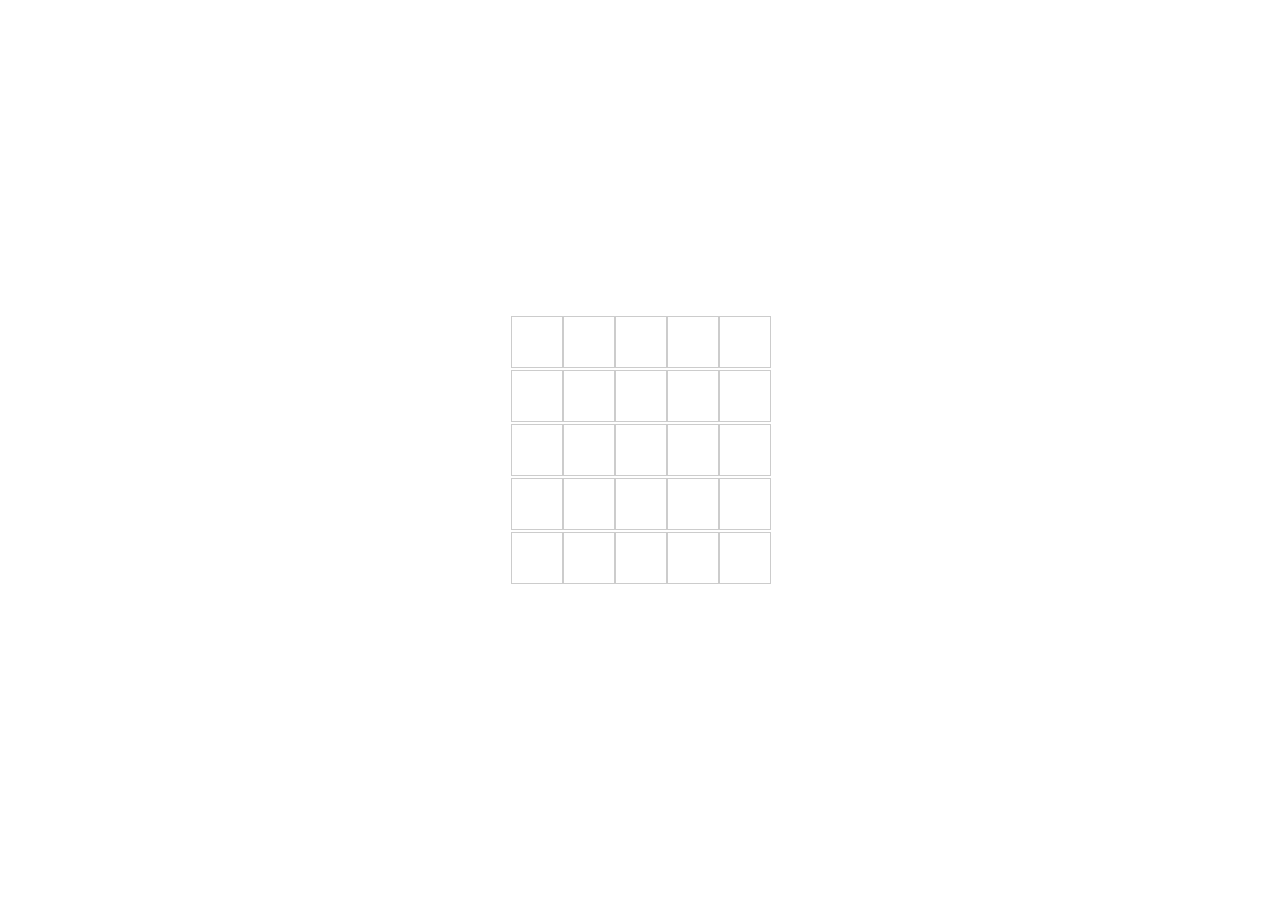
==== index.html @ db3ddd90 "raphal" ====
<!DOCTYPE html>
<html lang="en">
<head>
    <meta charset="UTF-8">
    <meta name="viewport" content="width=device-width, initial-scale=1.0">
    <title>Minesweeper Game</title>
    <link rel="stylesheet" href="styles.css">
</head>
<body>
    <div class="game-container" id="game-container"></div>
    <script src="script.js"></script>
</body>
</html>
---- styles.css ----
body {
    display: flex;
    align-items: center;
    justify-content: center;
    height: 100vh;
    margin: 0;
}

.game-container {
    display: grid;
    grid-template-columns: repeat(5, 50px);
    gap: 2px;
}

.tile {
    width: 50px;
    height: 50px;
    border: 1px solid #ccc;
    display: flex;
    align-items: center;
    justify-content: center;
    cursor: pointer;
    font-size: 1.2em;
    user-select: none;
}

.tile.flagged {
    background-color: #a3a3a3;
    color: red;
}

.tile.opened {
    background-color: #ddd;
    cursor: default;
}
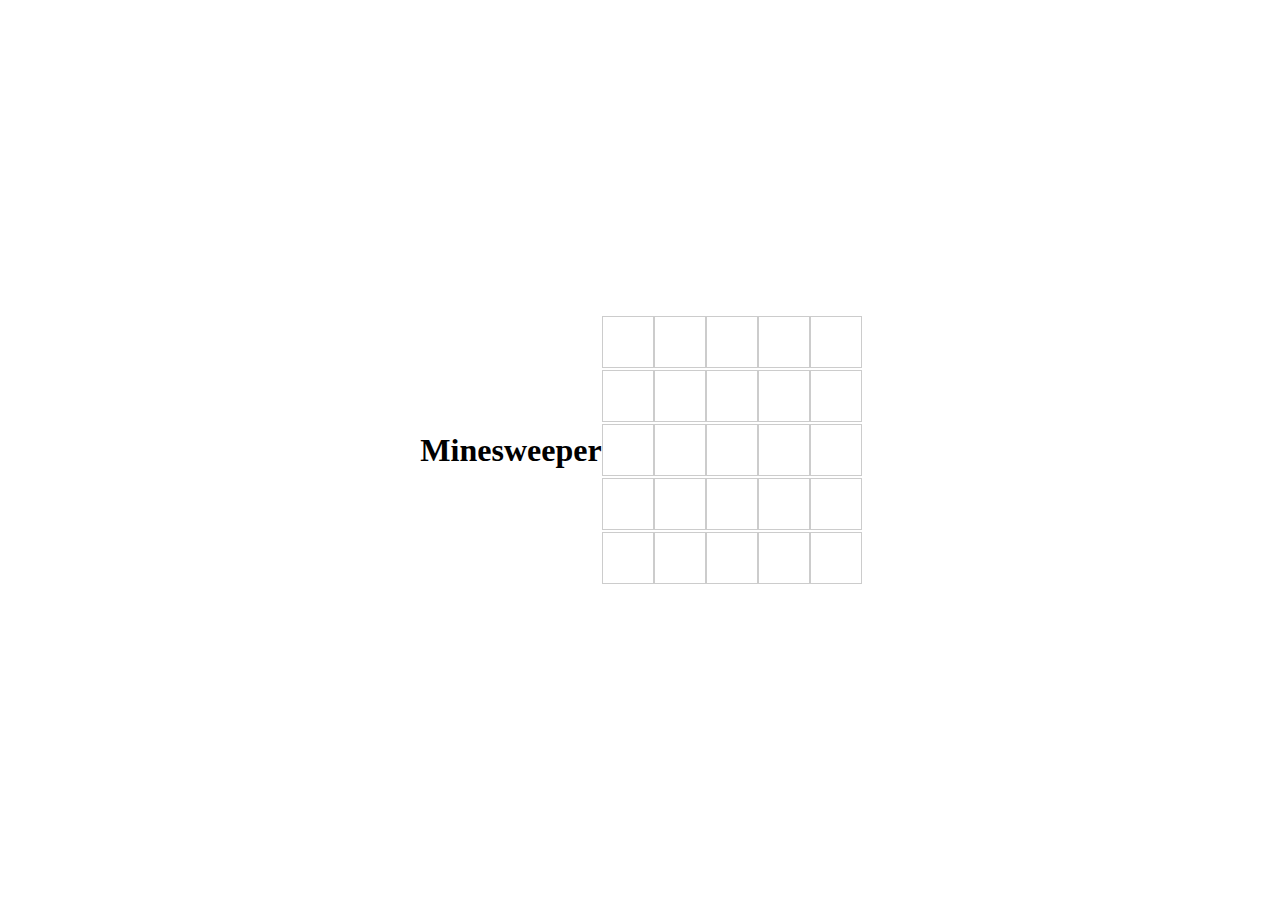
==== commit 9f671420: "raphael" ====
--- a/index.html
+++ b/index.html
@@ -5,6 +5,7 @@
     <meta name="viewport" content="width=device-width, initial-scale=1.0">
     <title>Minesweeper Game</title>
     <link rel="stylesheet" href="styles.css">
+    <h1>Minesweeper</h1>
 </head>
 <body>
     <div class="game-container" id="game-container"></div>
--- a/styles.css
+++ b/styles.css
@@ -4,6 +4,11 @@
     justify-content: center;
     height: 100vh;
     margin: 0;
+}
+
+h1 {
+    justify-content: center;
+    align-items: center;
 }
 
 .game-container {
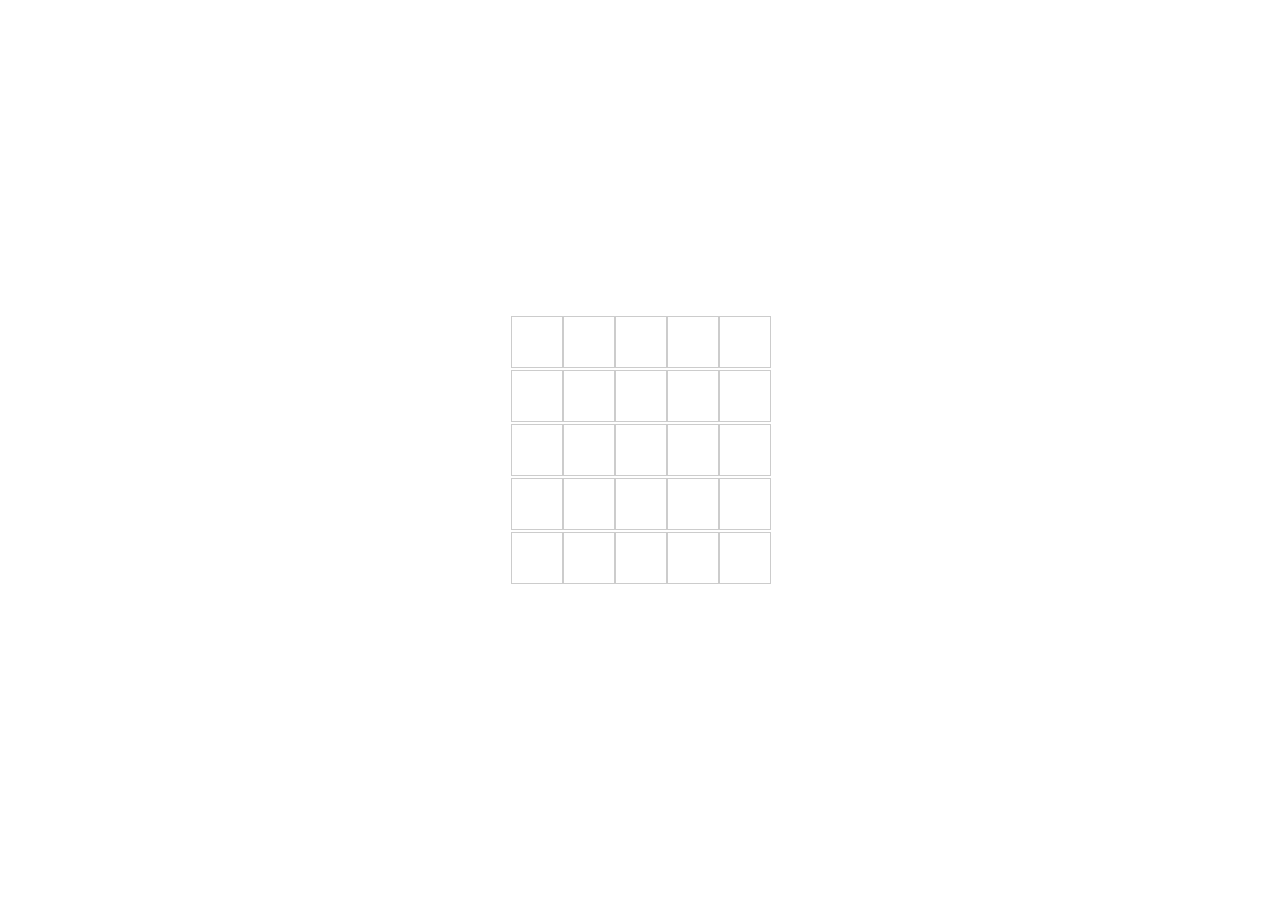
==== commit ebc82ab2: "raphael" ====
--- a/index.html
+++ b/index.html
@@ -5,7 +5,6 @@
     <meta name="viewport" content="width=device-width, initial-scale=1.0">
     <title>Minesweeper Game</title>
     <link rel="stylesheet" href="styles.css">
-    <h1>Minesweeper</h1>
 </head>
 <body>
     <div class="game-container" id="game-container"></div>
--- a/styles.css
+++ b/styles.css
@@ -6,10 +6,6 @@
     margin: 0;
 }
 
-h1 {
-    justify-content: center;
-    align-items: center;
-}
 
 .game-container {
     display: grid;
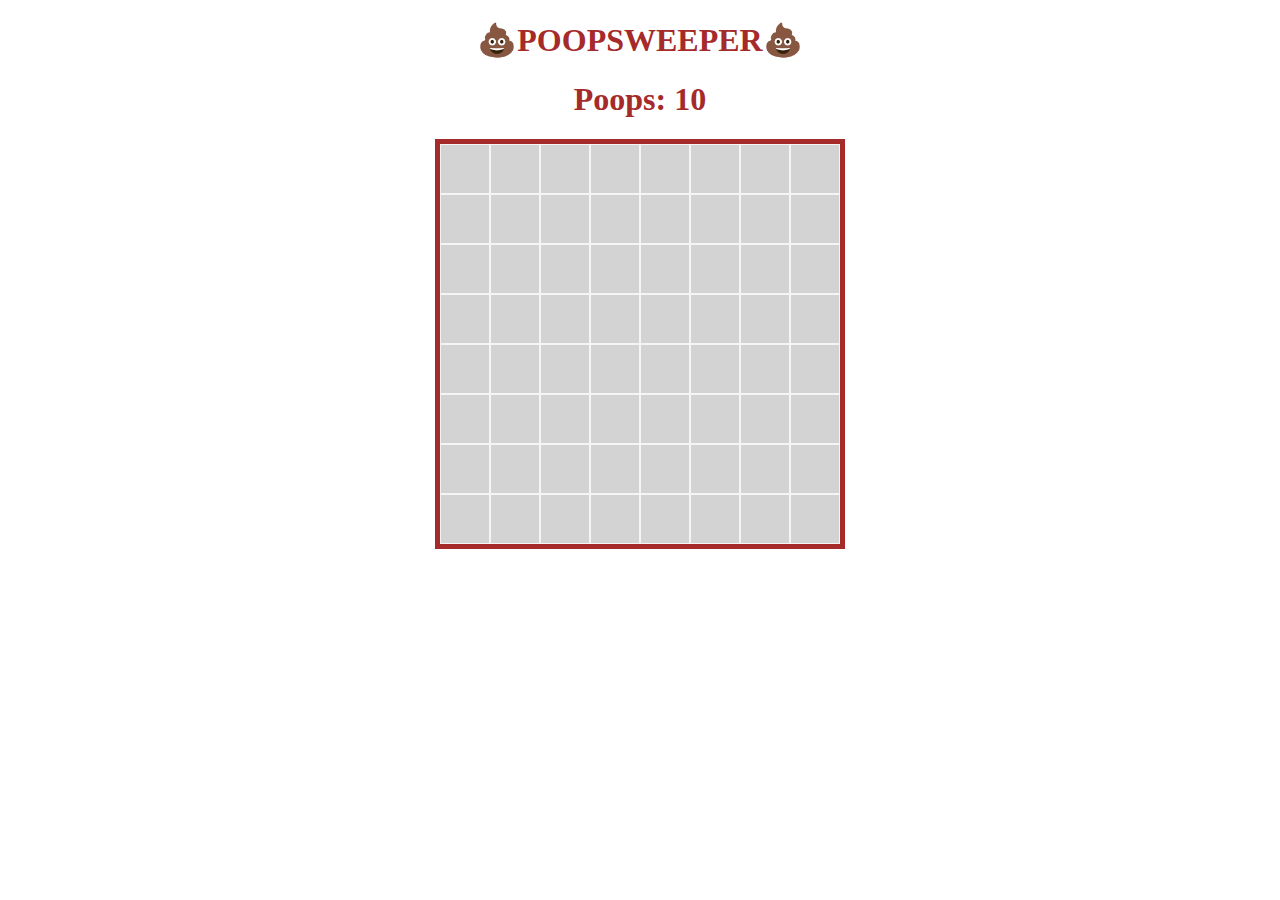
==== commit 61db2a45: "raphel" ====
--- a/index.html
+++ b/index.html
@@ -1,13 +1,17 @@
 <!DOCTYPE html>
-<html lang="en">
-<head>
-    <meta charset="UTF-8">
-    <meta name="viewport" content="width=device-width, initial-scale=1.0">
-    <title>Minesweeper Game</title>
-    <link rel="stylesheet" href="styles.css">
-</head>
-<body>
-    <div class="game-container" id="game-container"></div>
-    <script src="script.js"></script>
-</body>
-</html>
+<html>
+    <head>
+        <meta charset="UTF-8">
+        <meta name="viewport" content="width=device-width, initial-scale=1.0">
+        <title>Poopsweeper</title>
+        <link rel="stylesheet" href="styles.css">
+        <script src="script.js"></script>
+    </head>
+
+    <body>
+        <h1>💩POOPSWEEPER💩</h1>
+        <h1>Poops: <span id="mines-count">0</span></h1>
+        <div id="board"></div>
+        <div class="tile"></div>
+    </body>
+</html>--- a/styles.css
+++ b/styles.css
@@ -1,36 +1,66 @@
 body {
-    display: flex;
-    align-items: center;
-    justify-content: center;
-    height: 100vh;
-    margin: 0;
+    font-family: "Comic Sans MS", "Comic Sans", cursive;
+    font-weight: bold;
+    text-align: center;
+    color:brown;
 }
 
+#board {
+    width: 400px;
+    height: 400px;
+    border: 5px solid brown;
+    background-color: lightgray;
 
-.game-container {
-    display: grid;
-    grid-template-columns: repeat(5, 50px);
-    gap: 2px;
+    margin: 0 auto;
+    display: flex;
+    flex-wrap: wrap;
 }
 
-.tile {
-    width: 50px;
-    height: 50px;
-    border: 1px solid #ccc;
+#board div {
+    width: 48px;
+    height: 48px;
+    border: 1px solid whitesmoke;
+
+    /* text */
+    font-size: 30px;
     display: flex;
+    justify-content: center;
     align-items: center;
-    justify-content: center;
-    cursor: pointer;
-    font-size: 1.2em;
-    user-select: none;
 }
 
-.tile.flagged {
-    background-color: #a3a3a3;
+.tile-clicked {
+    background-color: darkgrey;
+}
+
+.x1 {
+    color: blue;
+}
+
+.x2 {
+    color: green;
+}
+
+.x3 {
     color: red;
 }
 
-.tile.opened {
-    background-color: #ddd;
-    cursor: default;
+.x4 {
+    color: navy;
 }
+
+.x5 {
+    color: brown;
+}
+
+.x6 {
+    color: teal;
+}
+
+.x7 {
+    color: black;
+}
+
+.x8 {
+    color: gray;
+}
+
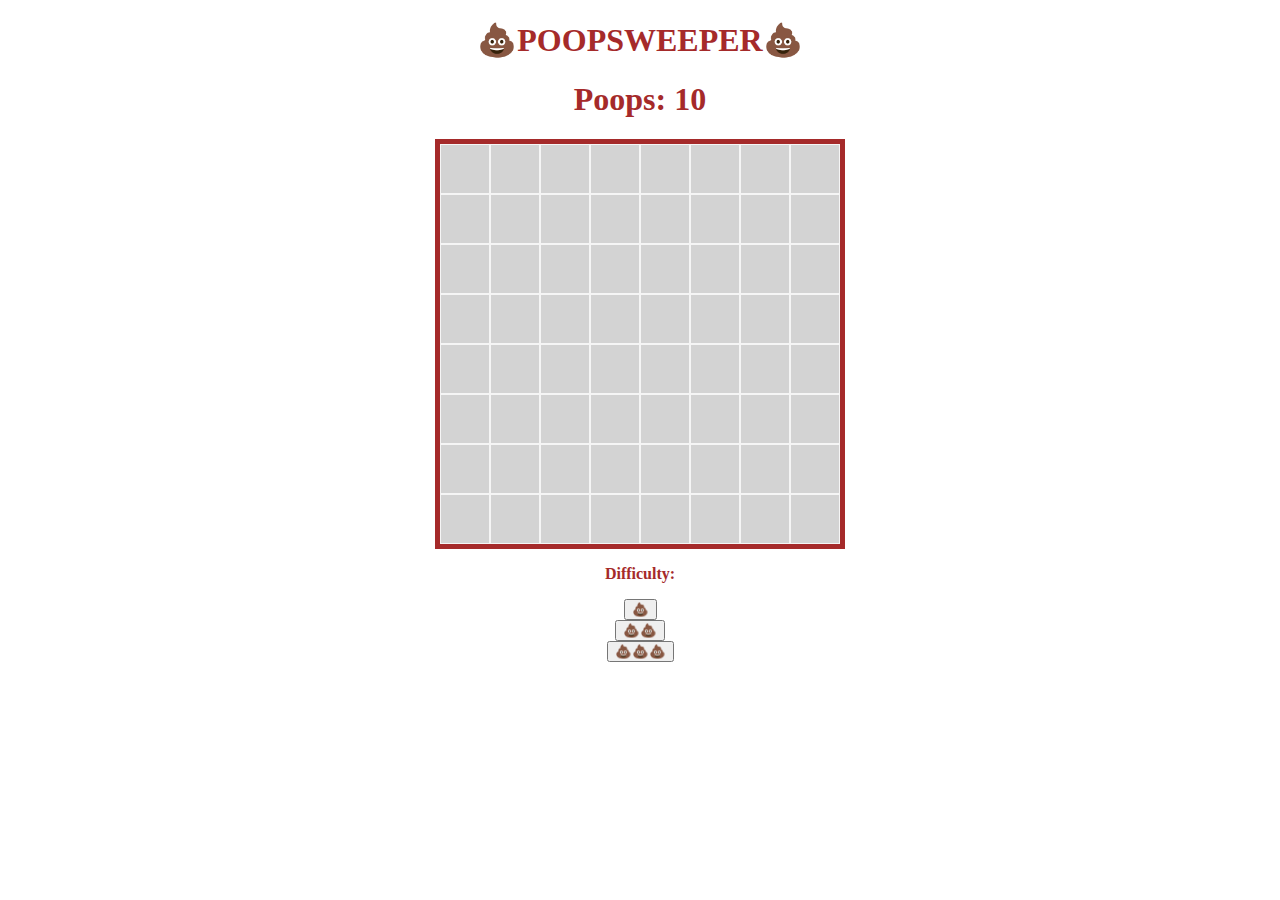
==== commit 6e8a71b4: "raphael" ====
--- a/index.html
+++ b/index.html
@@ -12,6 +12,23 @@
         <h1>💩POOPSWEEPER💩</h1>
         <h1>Poops: <span id="mines-count">0</span></h1>
         <div id="board"></div>
-        <div class="tile"></div>
+
+        <!-- Win and Lose Screens -->
+        <div id="win-screen" class="end-screen">
+            <h2>You Win!</h2>
+            <button onclick="startGame()">Play Again</button>
+        </div>
+        <div id="lose-screen" class="end-screen">
+            <h2>You Lose!</h2>
+            <button onclick="startGame()">Try Again</button>
+        </div>
+
+        <!-- Difficulty Buttons -->
+        <div id="difficulty">
+            <p>Difficulty:</p>
+            <button onclick="startGame('easy')">💩</button>
+            <button onclick="startGame('medium')">💩💩</button>
+            <button onclick="startGame('hard')">💩💩💩</button>
+        </div>
     </body>
 </html>--- a/styles.css
+++ b/styles.css
@@ -1,3 +1,9 @@
+body, #board, #board div {
+    margin: 0;
+    padding: 0;
+
+}
+
 body {
     font-family: "Comic Sans MS", "Comic Sans", cursive;
     font-weight: bold;
@@ -6,30 +12,41 @@
 }
 
 #board {
-    width: 400px;
-    height: 400px;
+    width: calc(50px * var(--columns)); /* 50px is the width of each tile including border */
+    height: calc(50px * var(--rows)); /* 50px is the height of each tile including border */
     border: 5px solid brown;
     background-color: lightgray;
-
     margin: 0 auto;
     display: flex;
     flex-wrap: wrap;
 }
 
 #board div {
-    width: 48px;
-    height: 48px;
+    box-sizing: border-box;
+    width: calc(100% / var(--columns));
+    height: calc(100% / var(--rows));
     border: 1px solid whitesmoke;
-
-    /* text */
     font-size: 30px;
     display: flex;
     justify-content: center;
     align-items: center;
 }
 
+.tile {
+    width: 48px;
+    height: 48px;
+    display: inline-block;
+    box-sizing: border-box;
+}
+
 .tile-clicked {
     background-color: darkgrey;
+}
+
+#difficulty {
+    display: flex;
+    flex-direction: column;
+    align-items: center;
 }
 
 .x1 {
@@ -64,3 +81,24 @@
     color: gray;
 }
 
+.end-screen {
+    display: none;
+    position: fixed;
+    top: 0;
+    left: 0;
+    width: 100%;
+    height: 100%;
+    background-color: rgba(0, 0, 0, 0.5);
+    color: white;
+    text-align: center;
+    padding-top: 20%;
+}
+
+.end-screen h2 {
+    font-size: 3em;
+}
+
+.end-screen button {
+    font-size: 2em;
+    padding: 10px;
+}
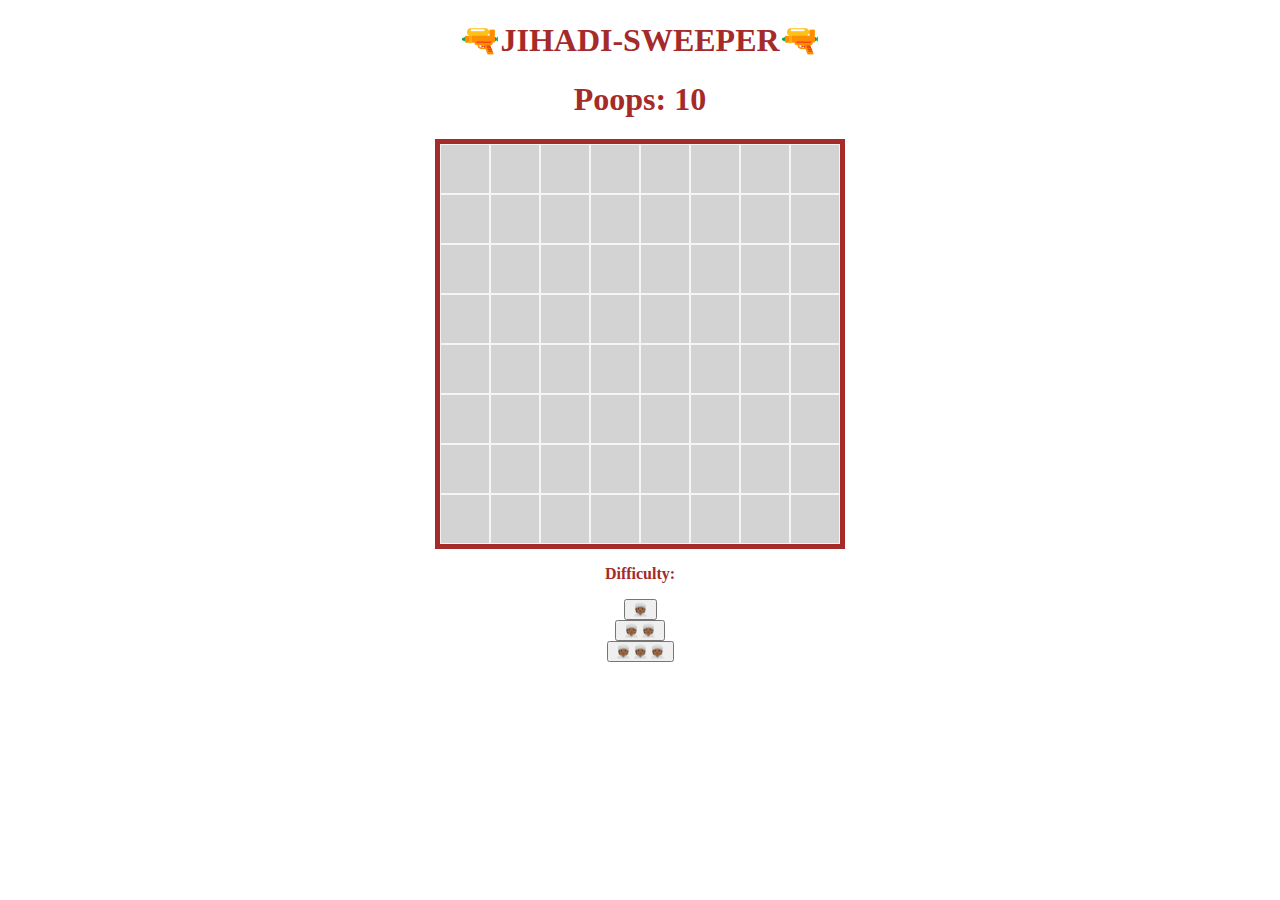
==== commit a0191d41: "raphael" ====
--- a/index.html
+++ b/index.html
@@ -9,7 +9,7 @@
     </head>
 
     <body>
-        <h1>💩POOPSWEEPER💩</h1>
+        <h1>🔫JIHADI-SWEEPER🔫</h1>
         <h1>Poops: <span id="mines-count">0</span></h1>
         <div id="board"></div>
 
@@ -26,9 +26,9 @@
         <!-- Difficulty Buttons -->
         <div id="difficulty">
             <p>Difficulty:</p>
-            <button onclick="startGame('easy')">💩</button>
-            <button onclick="startGame('medium')">💩💩</button>
-            <button onclick="startGame('hard')">💩💩💩</button>
+            <button onclick="startGame('easy')">👳🏾</button>
+            <button onclick="startGame('medium')">👳🏾👳🏾</button>
+            <button onclick="startGame('hard')">👳🏾👳🏾👳🏾</button>
         </div>
     </body>
 </html>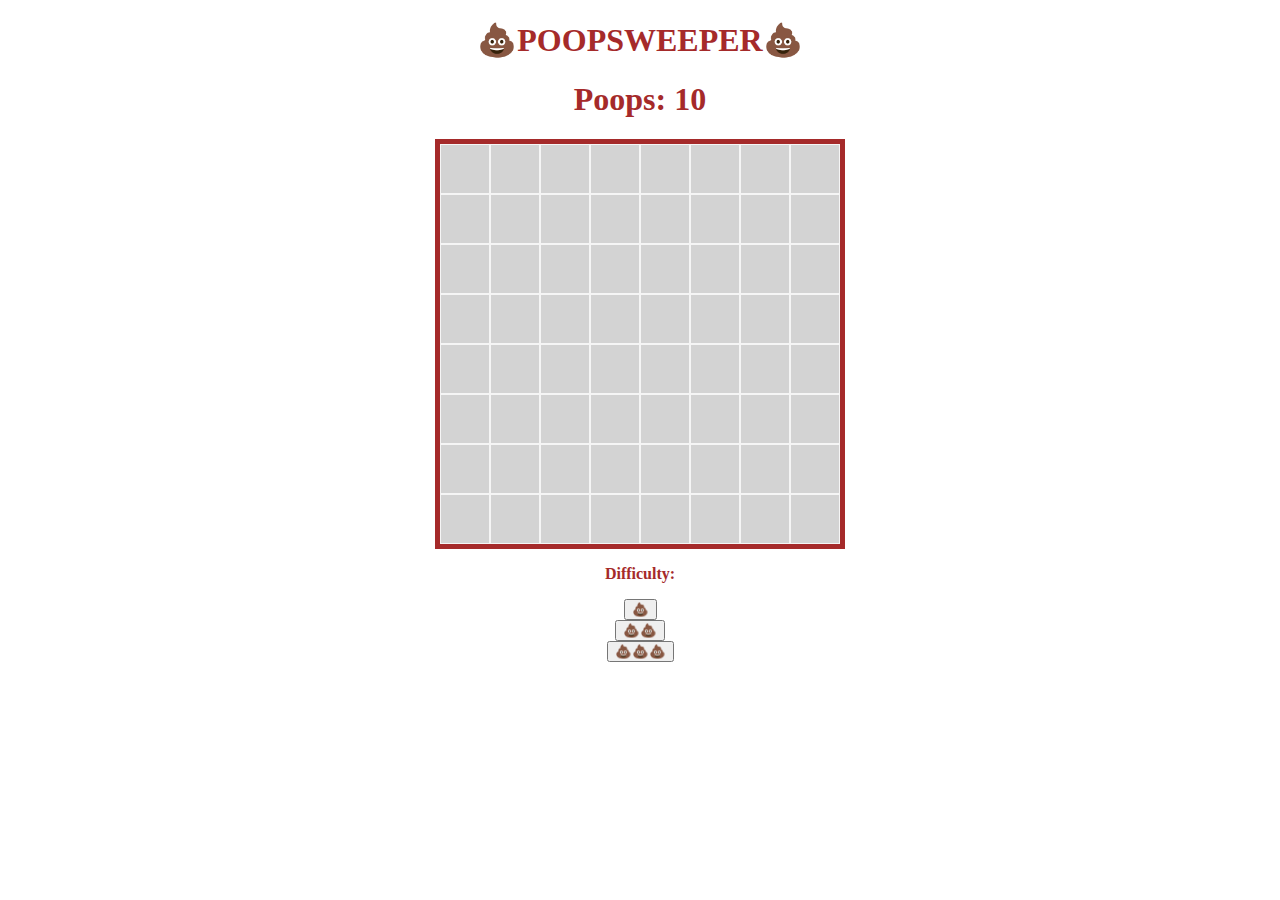
==== commit 50a42c18: "raphael" ====
--- a/index.html
+++ b/index.html
@@ -9,7 +9,7 @@
     </head>
 
     <body>
-        <h1>🔫JIHADI-SWEEPER🔫</h1>
+        <h1>💩POOPSWEEPER💩</h1>
         <h1>Poops: <span id="mines-count">0</span></h1>
         <div id="board"></div>
 
@@ -26,9 +26,9 @@
         <!-- Difficulty Buttons -->
         <div id="difficulty">
             <p>Difficulty:</p>
-            <button onclick="startGame('easy')">👳🏾</button>
-            <button onclick="startGame('medium')">👳🏾👳🏾</button>
-            <button onclick="startGame('hard')">👳🏾👳🏾👳🏾</button>
+            <button onclick="startGame('easy')">💩</button>
+            <button onclick="startGame('medium')">💩💩</button>
+            <button onclick="startGame('hard')">💩💩💩</button>
         </div>
     </body>
 </html>